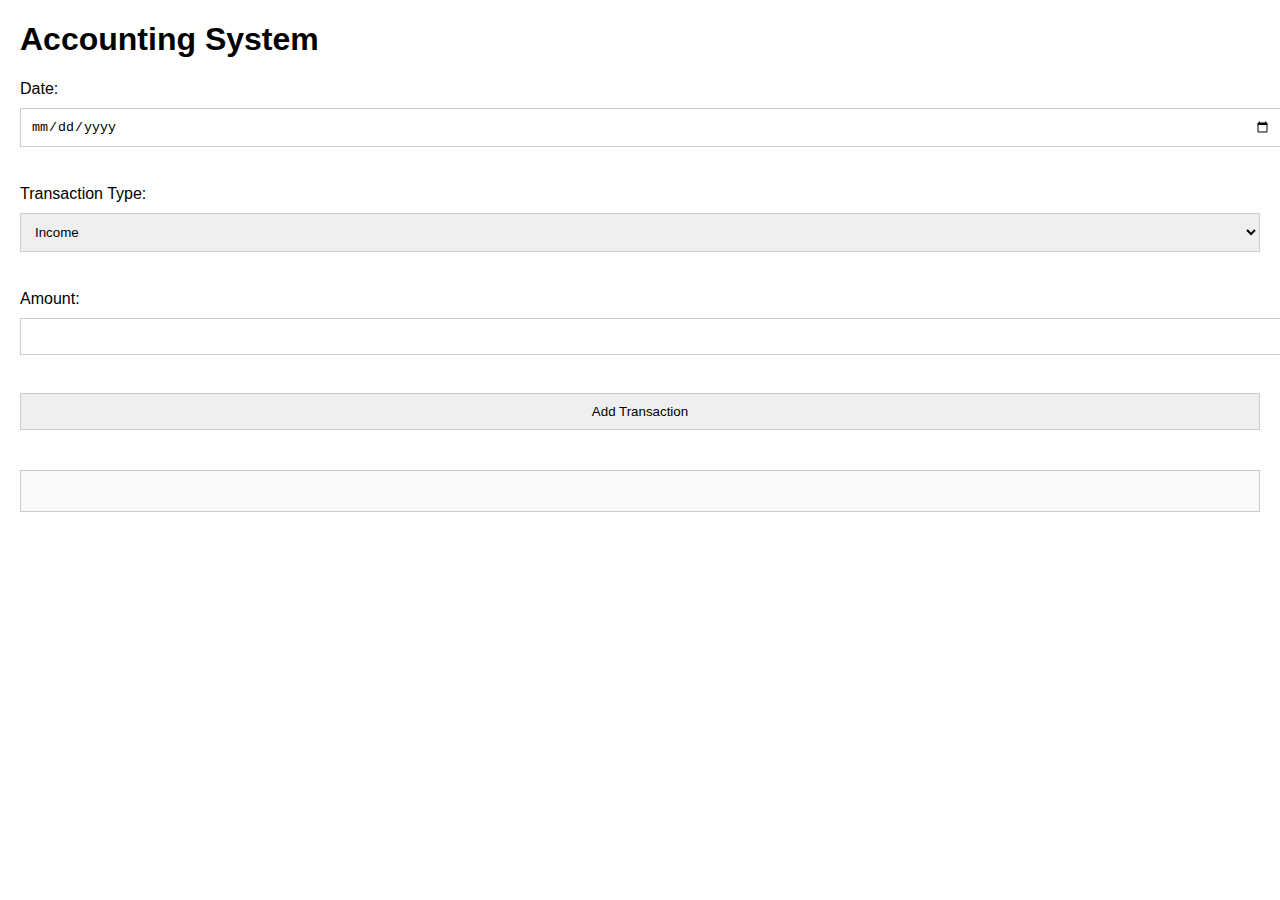
==== index.html @ 35e2cf09 "Changed" ====
<!DOCTYPE html>
<html>
<head>
	<title>Accounting System</title>
	<link rel="stylesheet" href="style.css">
</head>
<body>
	<h1>Accounting System</h1>
	<form method="post" action="https://script.google.com/macros/s/AKfycbwOJcvMR8Hh2TpWBkExEZg9SLmGOLFerBnpGsSm4byPX0uu-kkTbdgLEJgtI80i_-w/exec"   id="transaction-form">
		<label for="date">Date:</label>
		<input type="date" id="date" name="date"><br><br>
		<label for="type">Transaction Type:</label>
		<select id="type" name="type">
			<option value="income">Income</option>
			<option value="expense">Expense</option>
		</select><br><br>
		<label for="amount">Amount:</label>
		<input type="number" id="amount" name="amount"><br><br>
		<input type="submit" value="Add Transaction">
	</form>
	<div id="transactions"></div>

	
</body>
</html>
---- style.css ----
body {
	font-family: Arial, sans-serif;
	margin: 20px;
}

form {
	margin-bottom: 20px;
}

label {
	display: block;
	margin-bottom: 10px;
}

input, select {
	width: 100%;
	padding: 10px;
	margin-bottom: 20px;
	border: 1px solid #ccc;
}

#transactions {
	margin-top: 20px;
	padding: 20px;
	border: 1px solid #ccc;
	background-color: #f9f9f9;
}
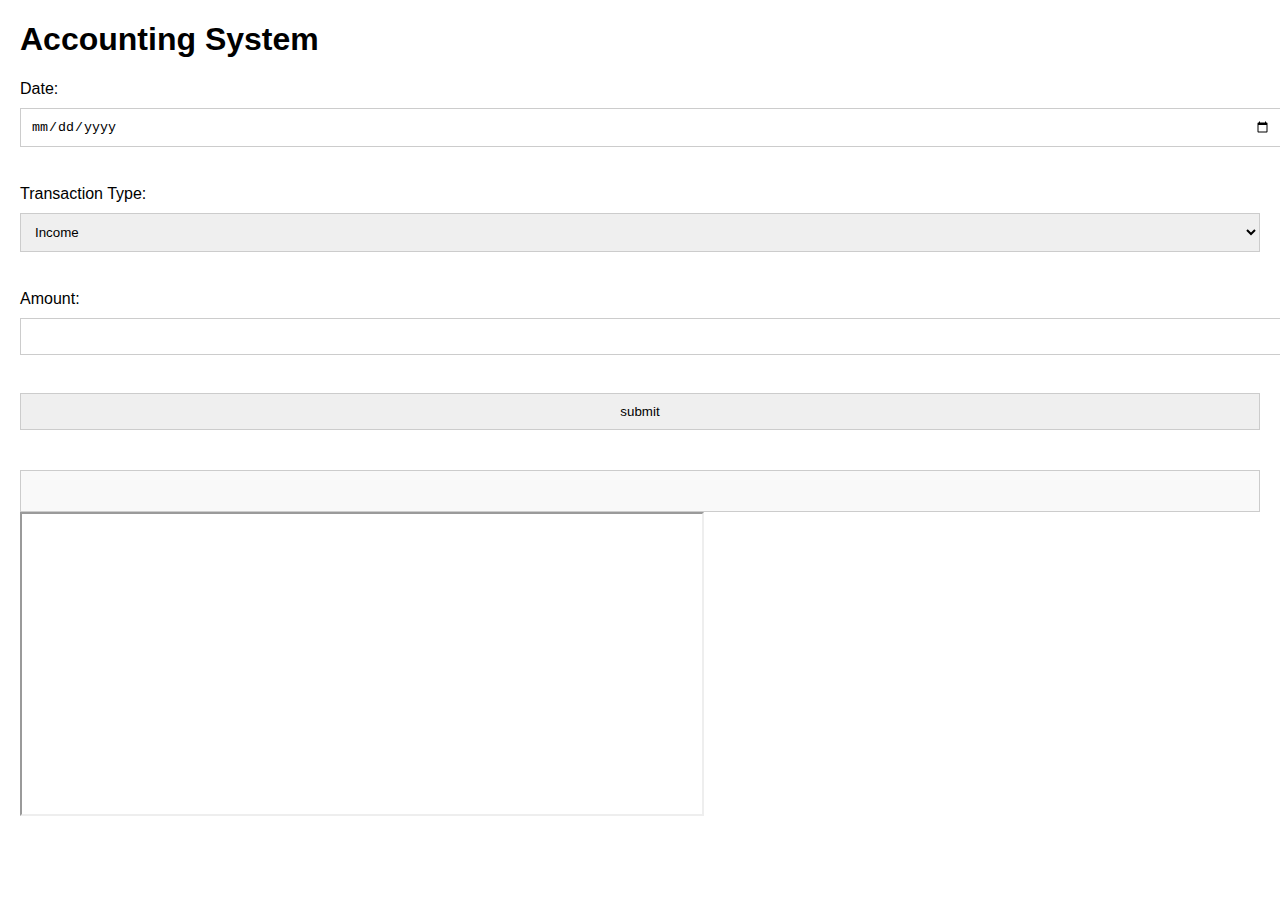
==== commit f009fe1b: "jhjh" ====
--- a/index.html
+++ b/index.html
@@ -1,12 +1,11 @@
-<!DOCTYPE html>
-<html>
-<head>
+     <!DOCTYPE html>
+ <head>
 	<title>Accounting System</title>
 	<link rel="stylesheet" href="style.css">
 </head>
 <body>
 	<h1>Accounting System</h1>
-	<form method="post" action="https://script.google.com/macros/s/AKfycbwOJcvMR8Hh2TpWBkExEZg9SLmGOLFerBnpGsSm4byPX0uu-kkTbdgLEJgtI80i_-w/exec"   id="transaction-form">
+	<form method="post" action="https://script.google.com/macros/s/AKfycbzXW2kLNNwrzhstswbt9fHG6Aa-OCwDwGpjSfr3Zfm9Yt7cIsVL2YJUkQOKEsg155x0hA/exec"   id="transaction-form">
 		<label for="date">Date:</label>
 		<input type="date" id="date" name="date"><br><br>
 		<label for="type">Transaction Type:</label>
@@ -16,9 +15,23 @@
 		</select><br><br>
 		<label for="amount">Amount:</label>
 		<input type="number" id="amount" name="amount"><br><br>
-		<input type="submit" value="Add Transaction">
+		<input type="submit" value="submit" name="submit">
 	</form>
 	<div id="transactions"></div>
+
+	<iframe src="https://docs.google.com/spreadsheets/d/e/2PACX-1vQ-j4xvNl8g8ahcKrc8LUnb0yGt3vWciUJqPUiO7LRdJTW5MV3cowRi016hou3qpMuuSdLHcWhEEfZ8/pubhtml?gid=0&amp;single=true&amp;widget=true&amp;headers=false"></iframe>
+	<script>
+		const scriptURL = '<SCRIPT URL>'
+		const form = document.forms['submit-to-google-sheet']
+	  
+		form.addEventListener('submit', e => {
+		  e.preventDefault()
+		  fetch(scriptURL, { method: 'POST', body: new FormData(form)})
+		  .then(Response => alert("Thank you! Details you submited are saved."))
+			
+			.catch(error => console.error('Error!', error.message))
+		})
+	  </script>
 
 	
 </body>
--- a/style.css
+++ b/style.css
@@ -12,6 +12,17 @@
 	margin-bottom: 10px;
 }
 
+iframe {
+	width:  680px;
+	height:  300px;
+	display: flex;
+	justify-content: center;
+	align-items: center;
+	
+}
+
+
+
 input, select {
 	width: 100%;
 	padding: 10px;
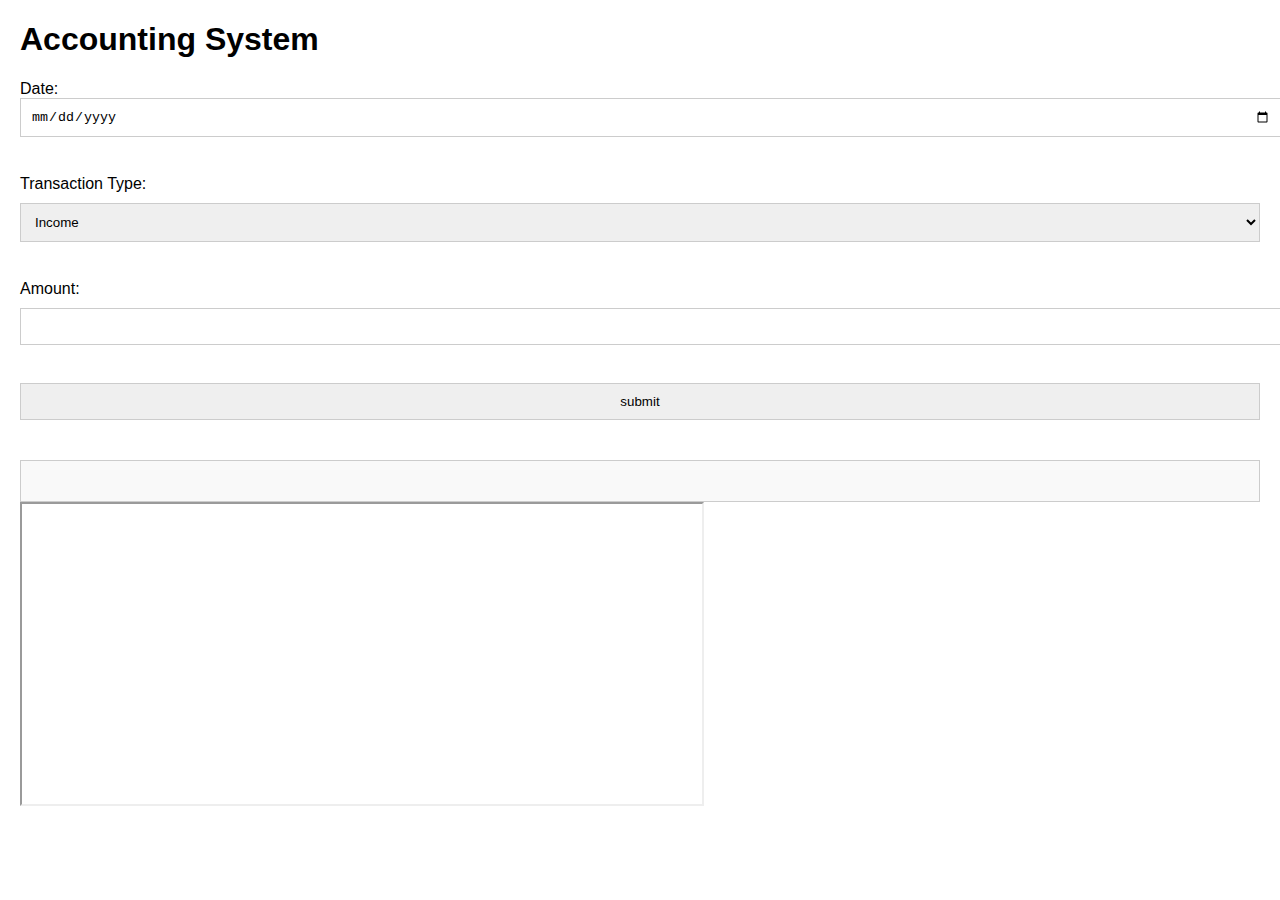
==== commit 17b03aaf: "5655" ====
--- a/index.html
+++ b/index.html
@@ -5,7 +5,7 @@
 </head>
 <body>
 	<h1>Accounting System</h1>
-	<form method="post" action="https://script.google.com/macros/s/AKfycbzXW2kLNNwrzhstswbt9fHG6Aa-OCwDwGpjSfr3Zfm9Yt7cIsVL2YJUkQOKEsg155x0hA/exec"   id="transaction-form">
+	<form method="post" action=""   id="transaction-form" name="transaction-form>
 		<label for="date">Date:</label>
 		<input type="date" id="date" name="date"><br><br>
 		<label for="type">Transaction Type:</label>
@@ -19,10 +19,10 @@
 	</form>
 	<div id="transactions"></div>
 
-	<iframe src="https://docs.google.com/spreadsheets/d/e/2PACX-1vQ-j4xvNl8g8ahcKrc8LUnb0yGt3vWciUJqPUiO7LRdJTW5MV3cowRi016hou3qpMuuSdLHcWhEEfZ8/pubhtml?gid=0&amp;single=true&amp;widget=true&amp;headers=false"></iframe>
+	<iframe src="https://docs.google.com/spreadsheets/d/e/2PACX-1vQ-j4xvNl8g8ahcKrc8LUnb0yGt3vWciUJqPUiO7LRdJTW5MV3cowRi016hou3qpMuuSdLHcWhEEfZ8/pubhtml?widget=true&amp;headers=false"></iframe>
 	<script>
-		const scriptURL = '<SCRIPT URL>'
-		const form = document.forms['submit-to-google-sheet']
+		const scriptURL = 'https://script.google.com/macros/s/AKfycbzXW2kLNNwrzhstswbt9fHG6Aa-OCwDwGpjSfr3Zfm9Yt7cIsVL2YJUkQOKEsg155x0hA/exec'
+		const form = document.forms['transaction-form']
 	  
 		form.addEventListener('submit', e => {
 		  e.preventDefault()
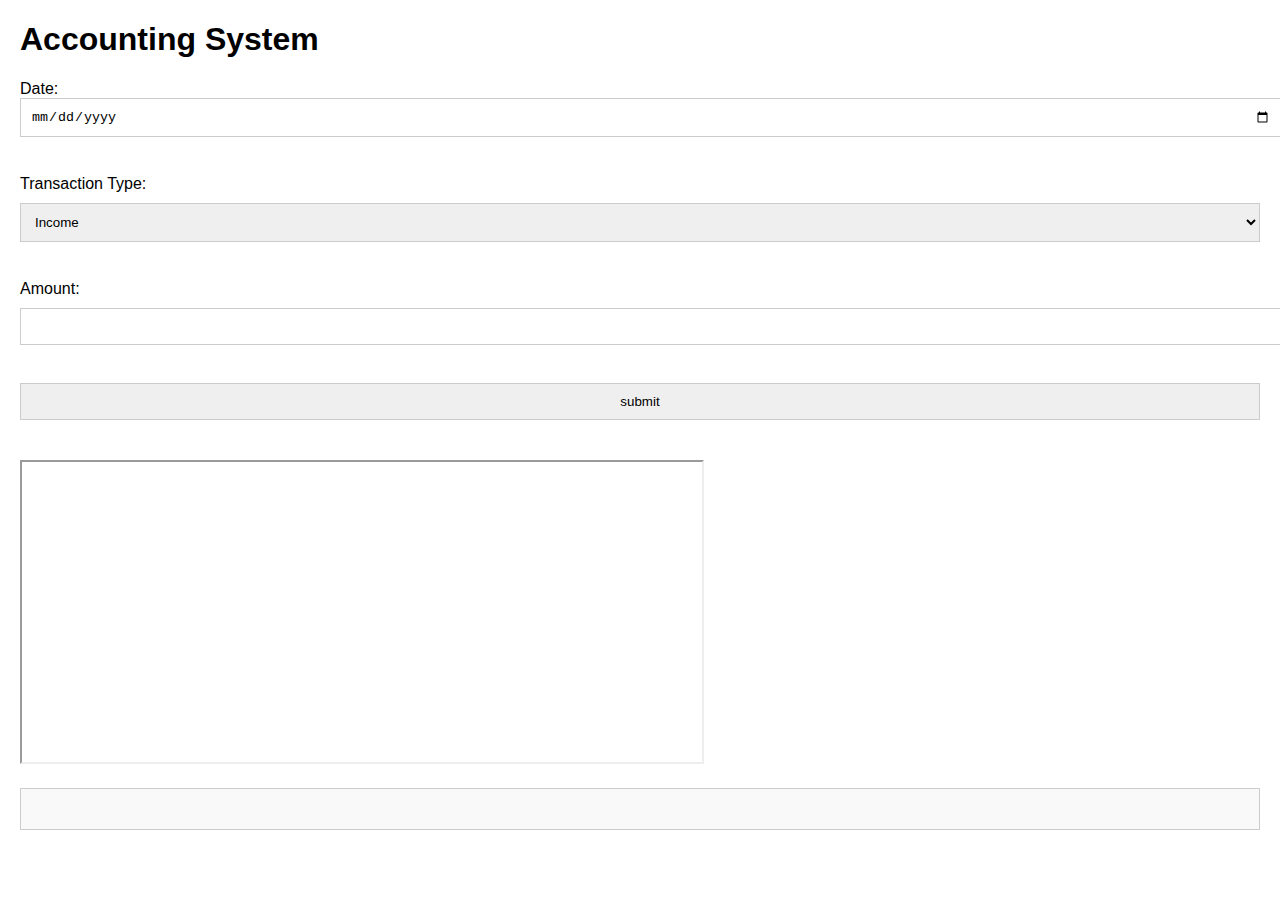
==== commit 58add3db: "Done and dusted" ====
--- a/index.html
+++ b/index.html
@@ -1,11 +1,13 @@
-     <!DOCTYPE html>
- <head>
-	<title>Accounting System</title>
-	<link rel="stylesheet" href="style.css">
+<!DOCTYPE html>
+<head>
+		<title>Accounting System</title>
+		<meta charset="UTF-8">
+		<meta name="viewport" content="width=device-width, initial-scale=1.0">
+		<link rel="stylesheet" href="style.css">
 </head>
 <body>
 	<h1>Accounting System</h1>
-	<form method="post" action=""   id="transaction-form" name="transaction-form>
+	<form method="post" action=""   id="form" name="form>
 		<label for="date">Date:</label>
 		<input type="date" id="date" name="date"><br><br>
 		<label for="type">Transaction Type:</label>
@@ -16,19 +18,24 @@
 		<label for="amount">Amount:</label>
 		<input type="number" id="amount" name="amount"><br><br>
 		<input type="submit" value="submit" name="submit">
+
+		
 	</form>
+    <iframe src="https://docs.google.com/spreadsheets/d/e/2PACX-1vQ-j4xvNl8g8ahcKrc8LUnb0yGt3vWciUJqPUiO7LRdJTW5MV3cowRi016hou3qpMuuSdLHcWhEEfZ8/pubhtml?gid=0&amp;single=true&amp;widget=true&amp;headers=false"></iframe>
 	<div id="transactions"></div>
 
-	<iframe src="https://docs.google.com/spreadsheets/d/e/2PACX-1vQ-j4xvNl8g8ahcKrc8LUnb0yGt3vWciUJqPUiO7LRdJTW5MV3cowRi016hou3qpMuuSdLHcWhEEfZ8/pubhtml?widget=true&amp;headers=false"></iframe>
+	
 	<script>
 		const scriptURL = 'https://script.google.com/macros/s/AKfycbzXW2kLNNwrzhstswbt9fHG6Aa-OCwDwGpjSfr3Zfm9Yt7cIsVL2YJUkQOKEsg155x0hA/exec'
-		const form = document.forms['transaction-form']
+		const form = document.forms['form']
+
+		
 	  
 		form.addEventListener('submit', e => {
 		  e.preventDefault()
 		  fetch(scriptURL, { method: 'POST', body: new FormData(form)})
-		  .then(Response => alert("Thank you! Details you submited are saved."))
-			
+			.then(response => alert("Thank you! your form is submitted successfully." ))
+			.then(() => {  window.location.reload(); })
 			.catch(error => console.error('Error!', error.message))
 		})
 	  </script>
--- a/style.css
+++ b/style.css
@@ -15,10 +15,7 @@
 iframe {
 	width:  680px;
 	height:  300px;
-	display: flex;
-	justify-content: center;
-	align-items: center;
-	
+
 }
 
 
